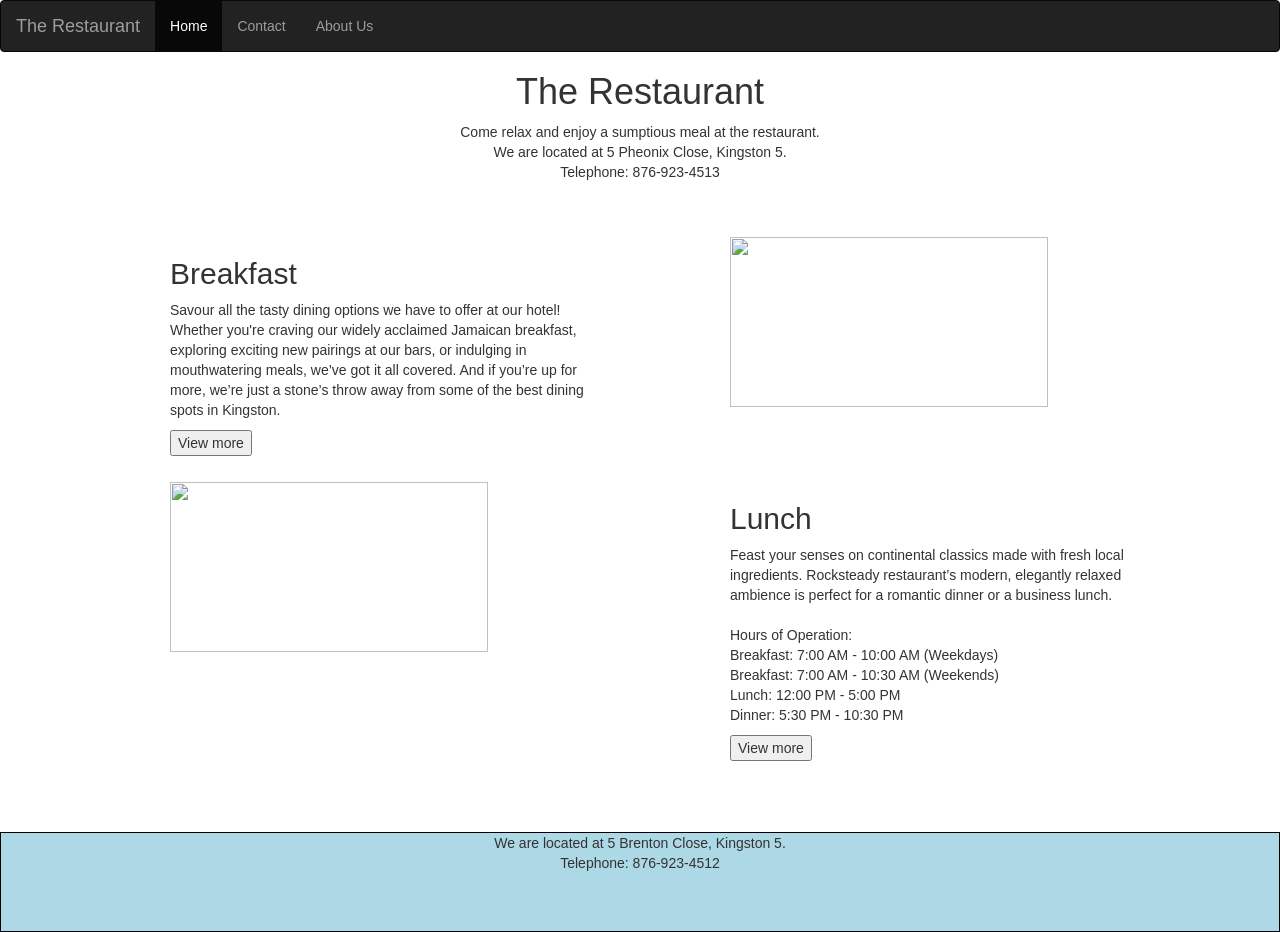
==== index.html @ 5dc57a62 "Add files via upload" ====
<!DOCTYPE html>
<html lang="en">
<head>
    <meta charset="UTF-8">
    <meta name="viewport" content="width=device-width, initial-scale=1.0">
	<link rel="stylesheet" href="https://maxcdn.bootstrapcdn.com/bootstrap/3.4.1/css/bootstrap.min.css">
    <script src="https://ajax.googleapis.com/ajax/libs/jquery/3.7.1/jquery.min.js"></script>
    <script src="https://maxcdn.bootstrapcdn.com/bootstrap/3.4.1/js/bootstrap.min.js"></script>
    <title>The Restaurant</title>
</head>
<style>
    .rowcontainer{
        display:flex;
	    justify-content:center
    }
    .contdiv{
        padding:30px;
        margin-top:15px;
        margin-left:60px;
        width:500px;
        height:230px;
     }
    .footer{
        width:100%; 
        height:100px; 
        background-color:#ADD8E6;
        border:1px solid black;
        margin-top:150px;
    }
</style>
<body>
    <nav class="navbar navbar-inverse">
    <div class="container-fluid">
        <div class="navbar-header">
        <a class="navbar-brand" href="#">The Restaurant</a>
        </div>
        <ul class="nav navbar-nav">
        <li class="active"><a href="#">Home</a></li>
        <li><a href="#">Contact</a></li>
        <li><a href="#">About Us</a></li>
        </ul>
    </div>
    </nav>
    <center>
     <h1>The Restaurant</h1>  
     <p>
		Come relax and enjoy a sumptious meal at the restaurant.<br> 
		We are located at 5 Pheonix Close, Kingston 5.<br>
		Telephone: 876-923-4513
	 </p> 
    </center> 

   <div class="rowcontainer">
    <div class="contdiv">
        <h2>Breakfast</h2>
        <p>
            Savour all the tasty dining options we have to offer at our hotel! 
            Whether you're craving our widely acclaimed Jamaican breakfast, exploring 
            exciting new pairings at our bars, or indulging in mouthwatering meals, 
            we’ve got it all covered. And if you’re up for more, we’re just a stone’s 
            throw away from some of the best dining spots in Kingston.
        </p>
         <button>View more</button>
    </div>
    <div class="contdiv">
        <img src="https://assets.simplotel.com/simplotel/image/upload/x_282,y_0,w_3436,h_2577,r_0,c_crop,q_80,fl_progressive/w_825,f_auto,c_fit/s-hotel-kingston/SC_Strings-8_qnfnut" height="100%" width="85%"></img>
    </div>
  </div>

  <div class="rowcontainer">
    <div class="contdiv">
        <img src="https://assets.simplotel.com/simplotel/image/upload/x_22,y_0,w_1248,h_936,r_0,c_crop,q_80,fl_progressive/w_825,f_auto,c_fit/s-hotel-kingston/imagfghj" height="100%" width="85%"></img>
    </div>
    <div class="contdiv">
        <h2>Lunch</h2>
        <p>
            Feast your senses on continental classics made with fresh local ingredients. 
            Rocksteady restaurant’s modern, elegantly relaxed ambience is perfect for a 
            romantic dinner or a business lunch.
            <br><br>
            Hours of Operation:<br>
            Breakfast: 7:00 AM - 10:00 AM (Weekdays)<br>
            Breakfast: 7:00 AM - 10:30 AM (Weekends)<br>
            Lunch: 12:00 PM - 5:00 PM<br>
            Dinner: 5:30 PM - 10:30 PM    
        </p>
        <button>View more</button>
    </div>
  </div>
  
  <div class="footer">
    <p style="text-align:center;">
		We are located at 5 Brenton Close, Kingston 5.<br>
		Telephone: 876-923-4512
	 </p> 
  </div>
</body>
</html>
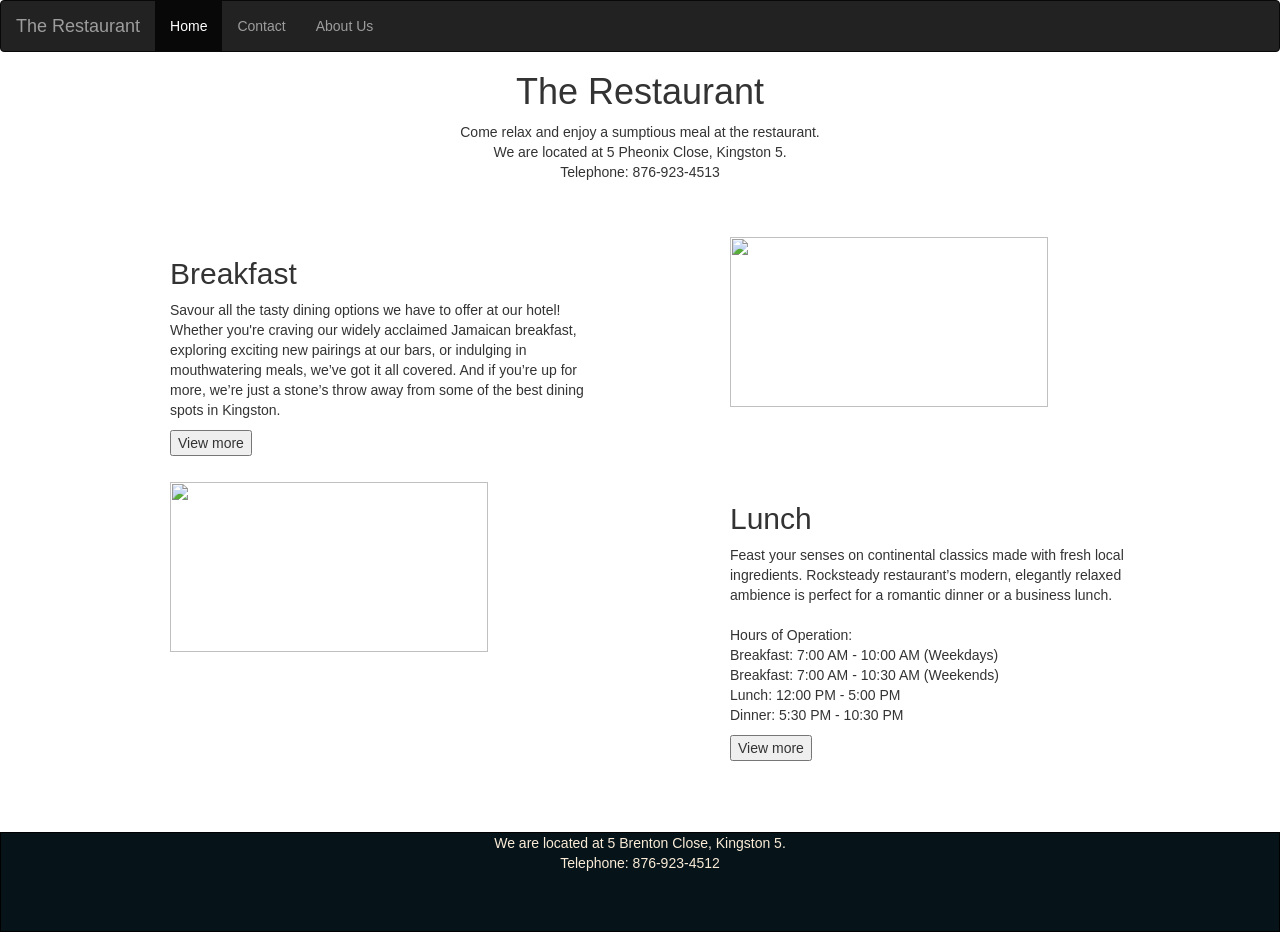
==== commit 176c0b62: "Add files via upload" ====
--- a/index.html
+++ b/index.html
@@ -3,30 +3,15 @@
 <head>
     <meta charset="UTF-8">
     <meta name="viewport" content="width=device-width, initial-scale=1.0">
+    <link rel="stylesheet" href="style.css">
+
 	<link rel="stylesheet" href="https://maxcdn.bootstrapcdn.com/bootstrap/3.4.1/css/bootstrap.min.css">
     <script src="https://ajax.googleapis.com/ajax/libs/jquery/3.7.1/jquery.min.js"></script>
     <script src="https://maxcdn.bootstrapcdn.com/bootstrap/3.4.1/js/bootstrap.min.js"></script>
     <title>The Restaurant</title>
 </head>
 <style>
-    .rowcontainer{
-        display:flex;
-	    justify-content:center
-    }
-    .contdiv{
-        padding:30px;
-        margin-top:15px;
-        margin-left:60px;
-        width:500px;
-        height:230px;
-     }
-    .footer{
-        width:100%; 
-        height:100px; 
-        background-color:#ADD8E6;
-        border:1px solid black;
-        margin-top:150px;
-    }
+    
 </style>
 <body>
     <nav class="navbar navbar-inverse">
--- a/style.css
+++ b/style.css
@@ -0,0 +1,19 @@
+.rowcontainer{
+        display:flex;
+	    justify-content:center
+    }
+    .contdiv{
+        padding:30px;
+        margin-top:15px;
+        margin-left:60px;
+        width:500px;
+        height:230px;
+     }
+    .footer{
+        width:100%; 
+        height:100px; 
+        background-color:#061419;
+        border:1px solid black;
+        margin-top:150px;
+        color:antiquewhite;
+    }
